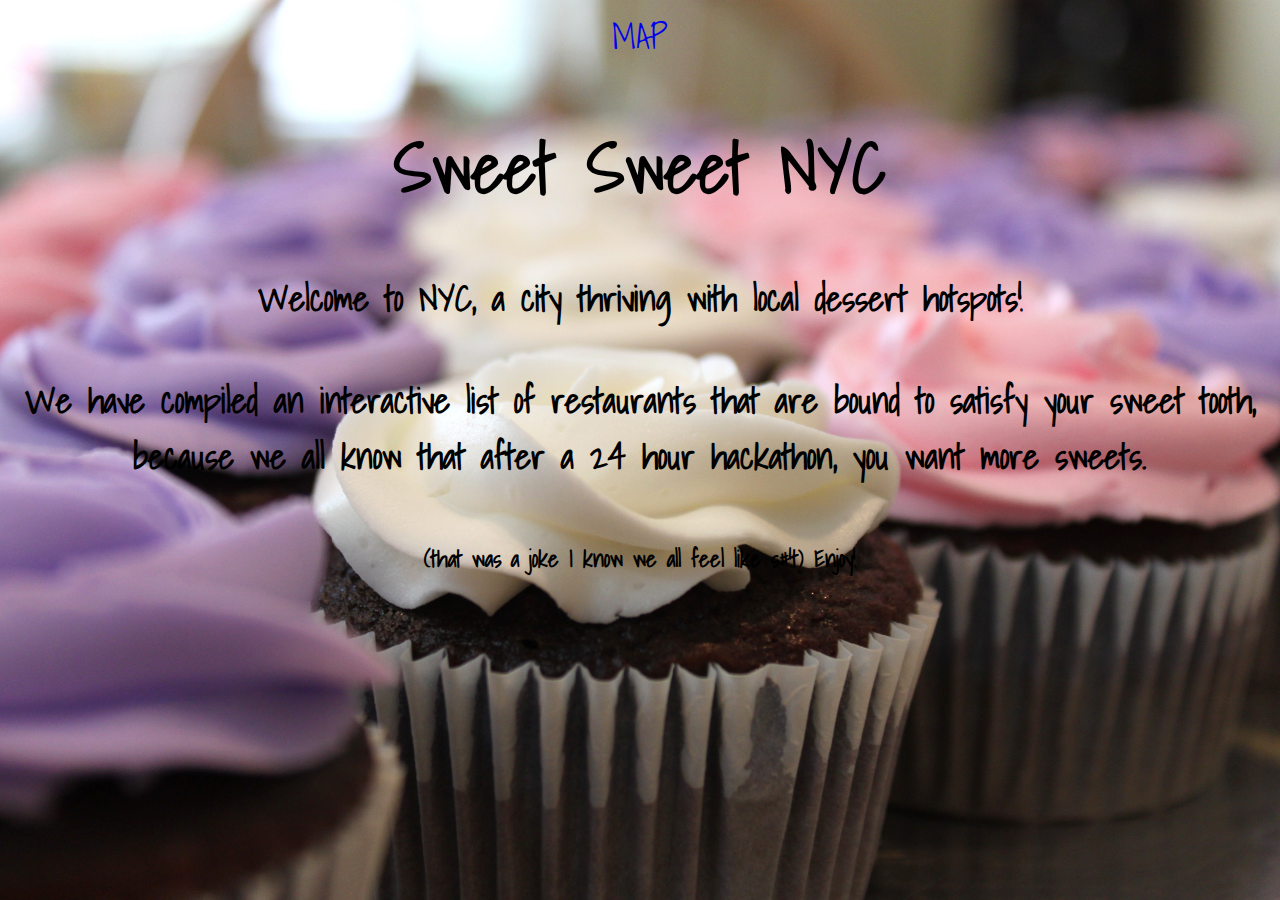
==== index.html @ 58268c28 "Update index.html" ====
<html>
<head>
    
    <link href='http://fonts.googleapis.com/css?family=Shadows+Into+Light' rel='stylesheet' type='text/css'>
    <link href="main.css" rel="stylesheet" type="text/css"/>
        </head>
    <body>
        <div class="navigation"> 
            <a href="newthing.html">MAP</a>

<div class="fullcontent">
<div id="page" class="hfeed site">
   
        </div> 
        <h1 style="font-family: Shadows Into Light"><center>
            Sweet Sweet NYC
        </center></h1>
        <div class="contents">
        <h4>Welcome to NYC, a city thriving with local dessert hotspots!</h4>
<h4>We have compiled an interactive list of restaurants that are bound to satisfy your sweet tooth, because we all know that after a 24 hour hackathon, you want more sweets. </h4>
<h6>(that was a joke I know we all feel like s#!t)
Enjoy!
</h6>
</div>
    </body>
</html>
---- main.css ----
html{
    background-color: #E61F44;
    font-size: 35px;
    background: #eee url('public/images/bg.jpg') center center no-repeat fixed;
    background-size: cover;
    margin: 0 auto;
    down: 0;
    font-family: Shadows Into Light;
}

.navigation {
    text-align: center;
}   
    
.navigation:hover {
    color: yellow;
    
}

a:hover{
    color: yellow;
}
.nav:hover {
    color: yellow;
}
#contents {
    width: 70%;
}
a {
margin-left: 40px;
margin-right: 40px;
text-decoration: none;
}
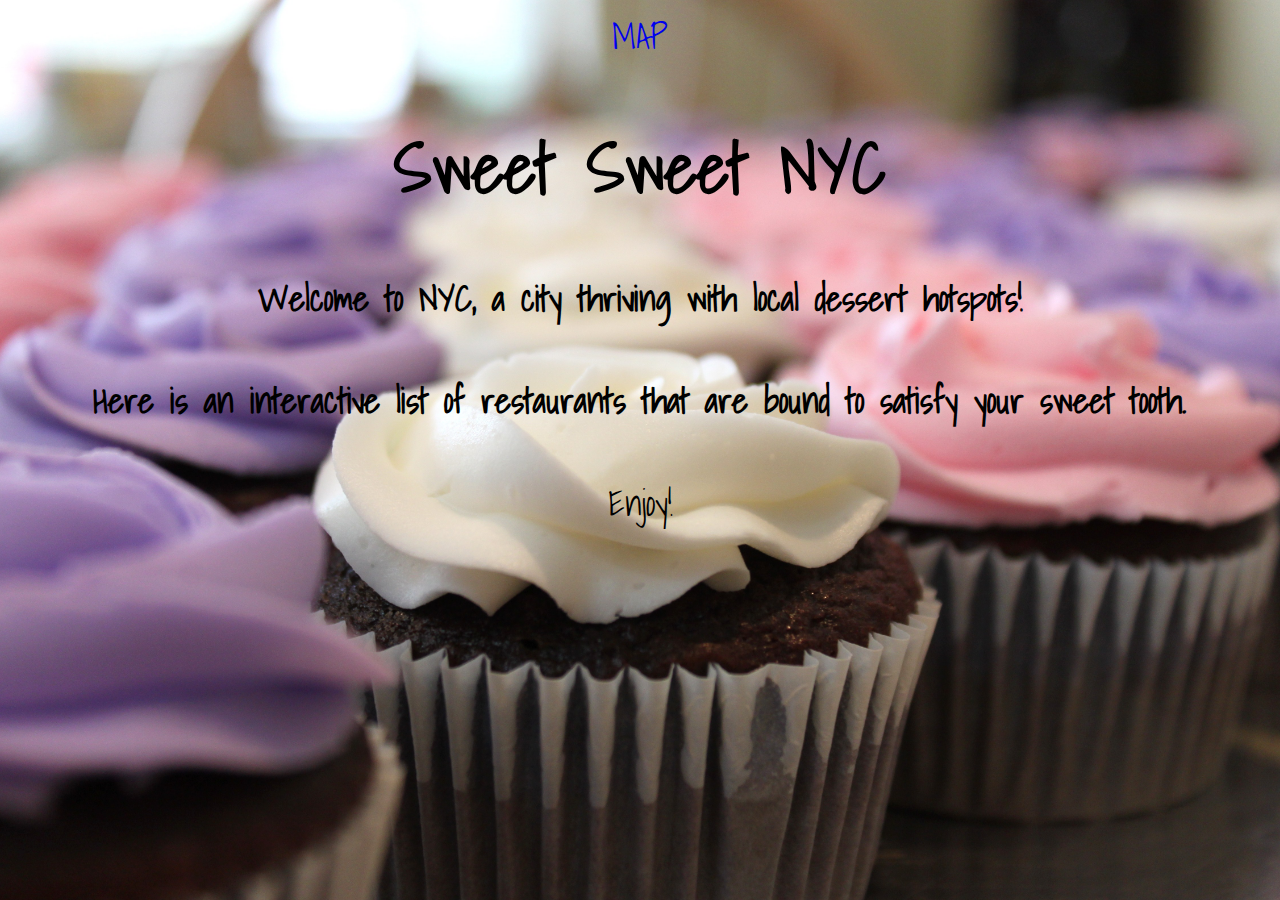
==== commit 8ba9f334: "commit" ====
--- a/index.html
+++ b/index.html
@@ -17,8 +17,7 @@
         </center></h1>
         <div class="contents">
         <h4>Welcome to NYC, a city thriving with local dessert hotspots!</h4>
-<h4>We have compiled an interactive list of restaurants that are bound to satisfy your sweet tooth, because we all know that after a 24 hour hackathon, you want more sweets. </h4>
-<h6>(that was a joke I know we all feel like s#!t)
+<h4>Here is an interactive list of restaurants that are bound to satisfy your sweet tooth. </h4>
 Enjoy!
 </h6>
 </div>
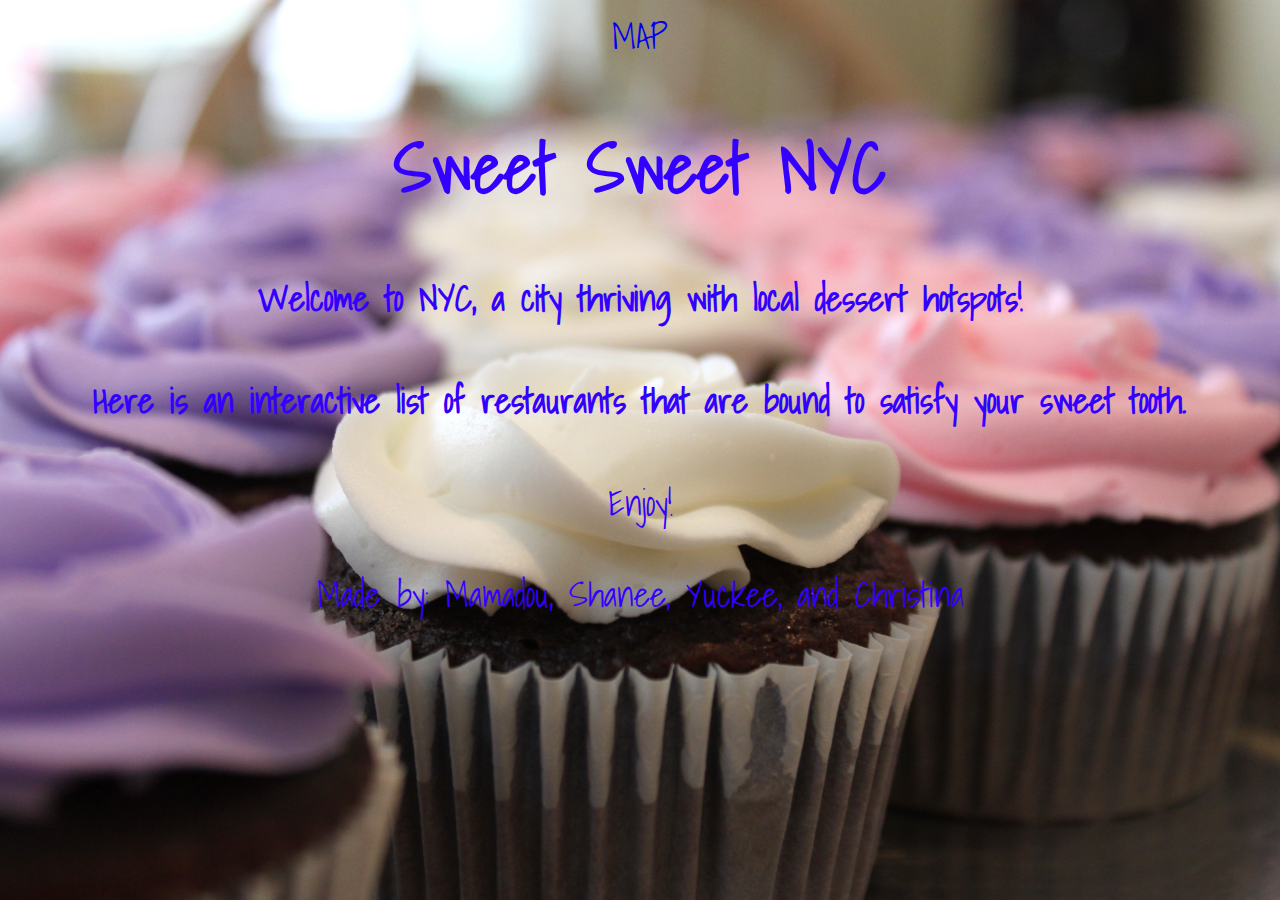
==== commit ad38808c: "Names" ====
--- a/index.html
+++ b/index.html
@@ -17,10 +17,15 @@
         </center></h1>
         <div class="contents">
         <h4>Welcome to NYC, a city thriving with local dessert hotspots!</h4>
-<h4>Here is an interactive list of restaurants that are bound to satisfy your sweet tooth. </h4>
+<h4>Here is an interactive list of restaurants that are bound to satisfy your sweet tooth.</h4>
 Enjoy!
 </h6>
 </div>
     </body>
+    <footer>
+  <p>Made by: Mamadou, Shanee, Yuckee, and Christina</p>
+  <!--<p>Contact information: <a href="mailto:someone@example.com">-->
+  <!--someone@example.com</a>.</p>-->
+</footer>
 </html>
 
--- a/main.css
+++ b/main.css
@@ -13,15 +13,15 @@
 }   
     
 .navigation:hover {
-    color: yellow;
+    color: 3300FF;
     
 }
 
 a:hover{
-    color: yellow;
+    color: 3300FF;
 }
 .nav:hover {
-    color: yellow;
+    color: 3300FF;
 }
 #contents {
     width: 70%;
@@ -30,4 +30,8 @@
 margin-left: 40px;
 margin-right: 40px;
 text-decoration: none;
-}+}
+
+.fullcontent {
+    color: 3300FF;
+}
